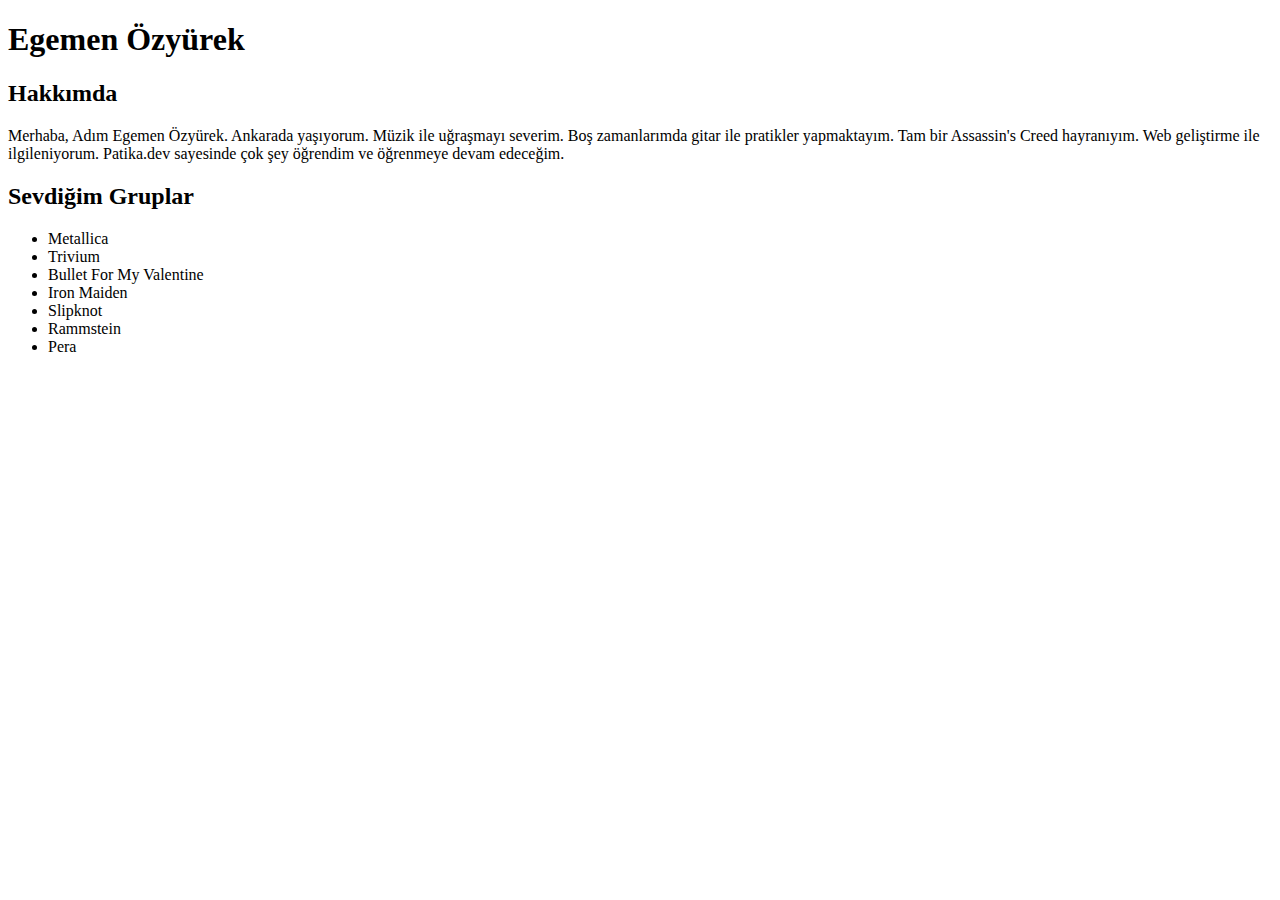
==== Odev1.html @ 62a1bf47 "html giriş" ====
<!DOCTYPE html>
<html>

<head>
    <meta charset='utf-8'>
    <meta http-equiv='X-UA-Compatible' content='IE=edge'>
    <title>Page Title</title>
    <meta name='viewport' content='width=device-width, initial-scale=1'>
    <link rel='stylesheet' type='text/css' media='screen' href='main.css'>
    <script src='main.js'></script>
</head>

<body>
    <h1>Egemen Özyürek</h1>
    <h2>Hakkımda</h2>
    <p>Merhaba, Adım Egemen Özyürek. Ankarada yaşıyorum. Müzik ile uğraşmayı severim. Boş zamanlarımda gitar ile
        pratikler yapmaktayım. Tam bir Assassin's Creed
        hayranıyım. Web geliştirme ile ilgileniyorum. Patika.dev sayesinde çok şey öğrendim ve öğrenmeye devam edeceğim.
    </p>
    <h2>Sevdiğim Gruplar</h2>
    <ul>
        <li>Metallica</li>
        <li>Trivium</li>
        <li>Bullet For My Valentine</li>
        <li>Iron Maiden</li>
        <li>Slipknot</li>
        <li>Rammstein</li>
        <li>Pera</li>
    </ul>

</body>

</html>
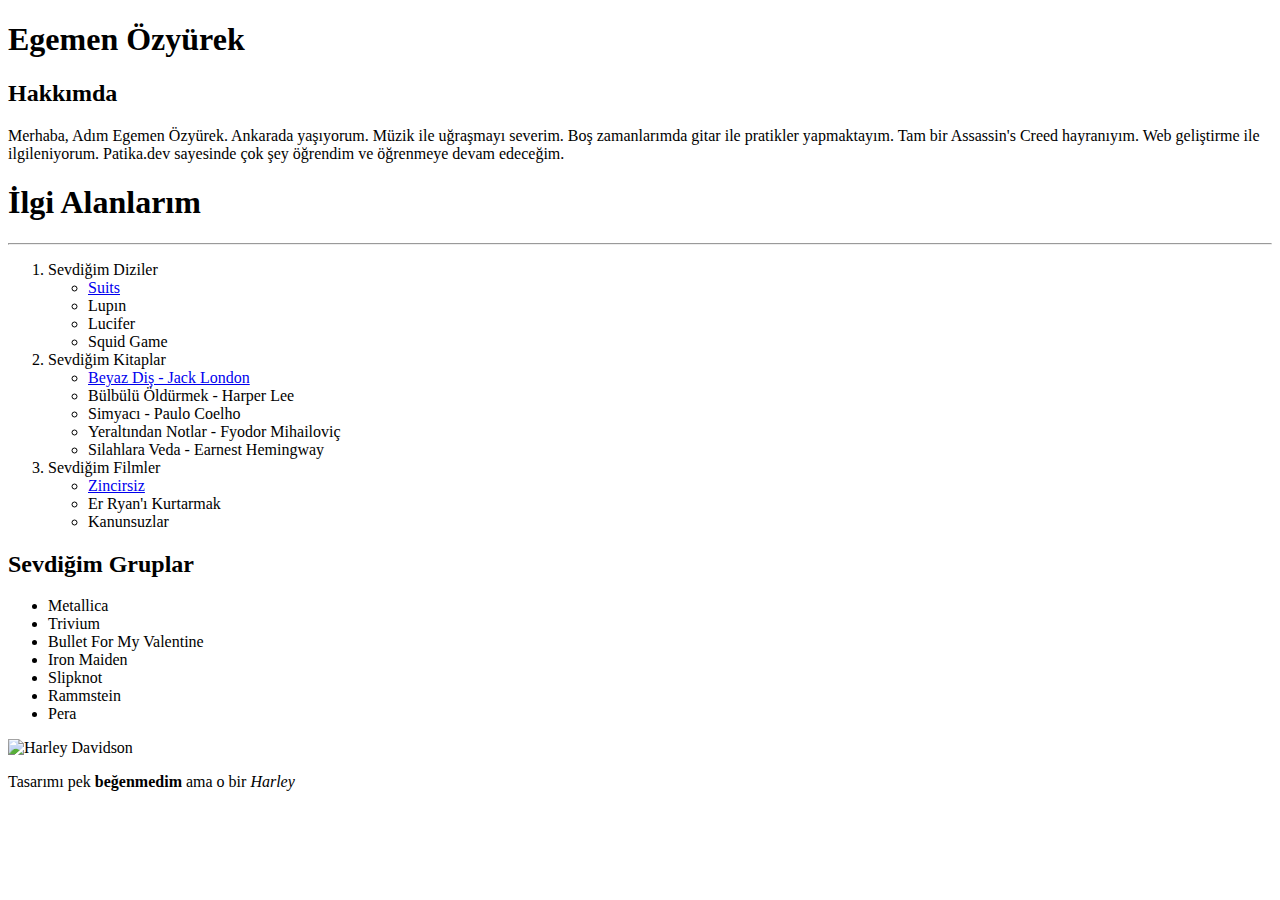
==== commit 186de351: "Odev 2" ====
--- a/Odev1.html
+++ b/Odev1.html
@@ -11,23 +11,57 @@
 </head>
 
 <body>
-    <h1>Egemen Özyürek</h1>
-    <h2>Hakkımda</h2>
-    <p>Merhaba, Adım Egemen Özyürek. Ankarada yaşıyorum. Müzik ile uğraşmayı severim. Boş zamanlarımda gitar ile
-        pratikler yapmaktayım. Tam bir Assassin's Creed
-        hayranıyım. Web geliştirme ile ilgileniyorum. Patika.dev sayesinde çok şey öğrendim ve öğrenmeye devam edeceğim.
-    </p>
-    <h2>Sevdiğim Gruplar</h2>
-    <ul>
-        <li>Metallica</li>
-        <li>Trivium</li>
-        <li>Bullet For My Valentine</li>
-        <li>Iron Maiden</li>
-        <li>Slipknot</li>
-        <li>Rammstein</li>
-        <li>Pera</li>
-    </ul>
+    <div>
+        <h1>Egemen Özyürek</h1>
+        <h2>Hakkımda</h2>
+        <p>Merhaba, Adım Egemen Özyürek. Ankarada yaşıyorum. Müzik ile uğraşmayı severim. Boş zamanlarımda gitar ile
+            pratikler yapmaktayım. Tam bir Assassin's Creed
+            hayranıyım. Web geliştirme ile ilgileniyorum. Patika.dev sayesinde çok şey öğrendim ve öğrenmeye devam
+            edeceğim.
+        </p>
+        <h1>İlgi Alanlarım</h1>
+        <hr>
 
+        <ol>
+            <li> Sevdiğim Diziler</li>
+            <ul>
+                <li><a href="https://www.imdb.com/title/tt1632701/?ref_=nv_sr_srsg_0">Suits</a></li>
+                <li>Lupın</li>
+                <li>Lucifer</li>
+                <li>Squid Game</li>
+            </ul>
+            <li>Sevdiğim Kitaplar</li>
+            <ul>
+                <li><a
+                        href="https://www.goodreads.com/book/show/43035.White_Fang?from_search=true&from_srp=true&qid=iLOoMsqkaJ&rank=2">Beyaz
+                        Diş - Jack London</a></li>
+                <li>Bülbülü Öldürmek - Harper Lee</li>
+                <li>Simyacı - Paulo Coelho</li>
+                <li>Yeraltından Notlar - Fyodor Mihailoviç</li>
+                <li>Silahlara Veda - Earnest Hemingway</li>
+            </ul>
+            <li>Sevdiğim Filmler</li>
+            <ul>
+                <li><a href="https://www.imdb.com/title/tt1853728/?ref_=nv_sr_srsg_0">Zincirsiz</a></li>
+                <li>Er Ryan'ı Kurtarmak</li>
+                <li>Kanunsuzlar</li>
+            </ul>
+        </ol>
+        <h2>Sevdiğim Gruplar</h2>
+        <ul>
+            <li>Metallica</li>
+            <li>Trivium</li>
+            <li>Bullet For My Valentine</li>
+            <li>Iron Maiden</li>
+            <li>Slipknot</li>
+            <li>Rammstein</li>
+            <li>Pera</li>
+        </ul>
+        <img src="https://www.motorcular.com/files/1000x1000_1_1073426164.jpg" alt="Harley Davidson">
+        <p>Tasarımı pek <strong>beğenmedim</strong> ama o bir <em>Harley</em></p>
+
+
+    </div>
 </body>
 
 </html>